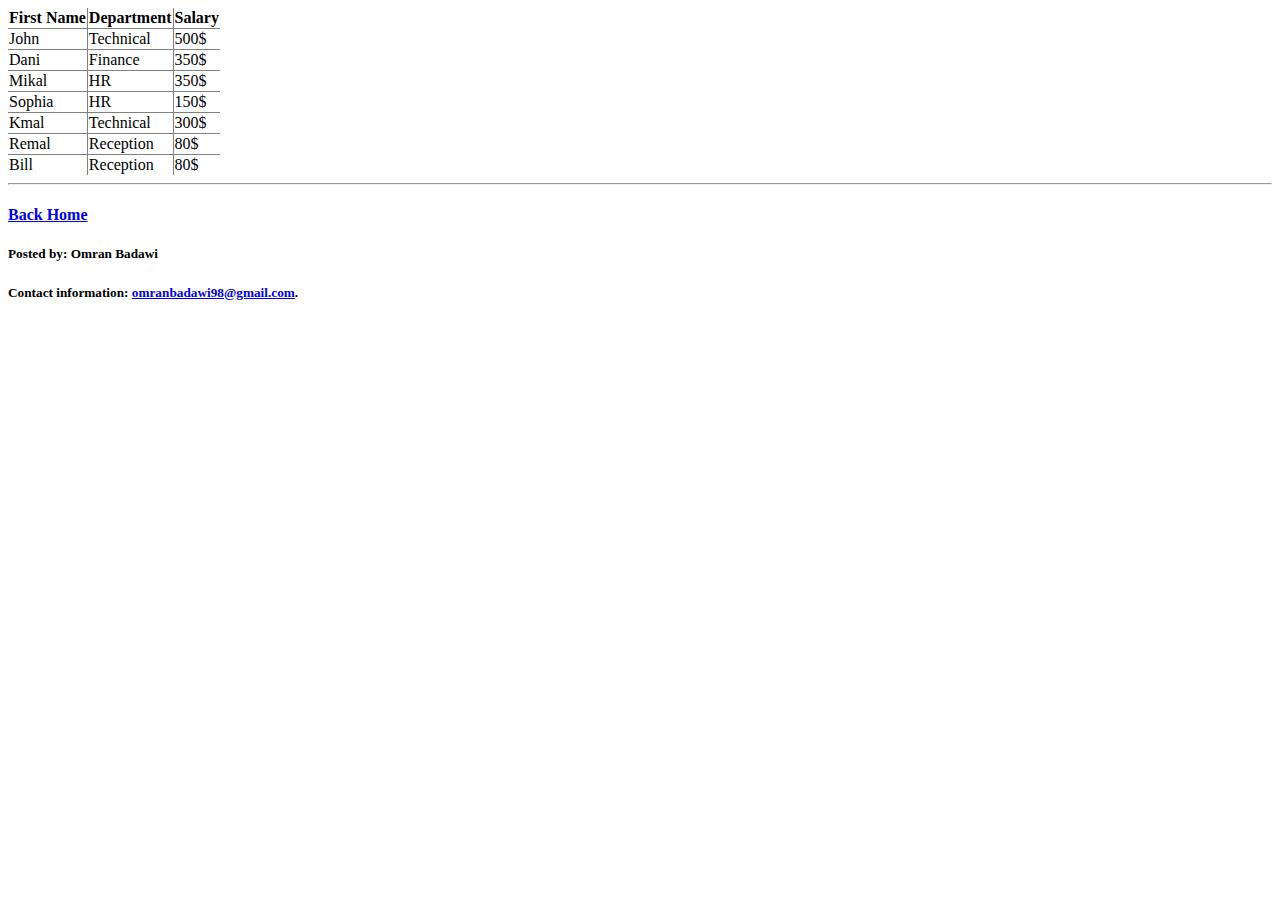
==== FirstPage.html @ d518d264 "Finish" ====
<!DOCTYPE html>
<html>
    <head>
        <title>Employees Table</title>
        <link rel="stylesheet" type="text/css" href="css/StyleFirst.css">
    </head>
    <body>
       
    	<table rules="all">
    		<tr>
    			<th>First Name</th>
    			<th>Department</th>
    			<th>Salary</th>
    		</tr>
    		<tr>
    			<td>John</td>
    			<td>Technical</td>
    			<td>500$</td>
    		</tr>
    		<tr>
    			<td>Dani</td>
    			<td>Finance</td>
    			<td>350$</td>
    		</tr>
    		<tr>
    			<td>Mikal</td>    			
    			<td>HR</td>
    			<td>350$</td>
    		</tr>
    		<tr>
    			<td>Sophia</td>
    			<td>HR</td>
    			<td>150$</td>
    		</tr>
    		<tr>
    			<td>Kmal</td>
    			<td>Technical</td>
    			<td>300$</td>
    		</tr>
    		<tr>
    			<td>Remal</td>
    			<td>Reception</td>
    			<td>80$</td>
    		</tr>
    		<tr>
    			<td>Bill</td>    			
    			<td>Reception</td>
    			<td>80$</td>
    		</tr>
    		
    	</table>
     <datalist></datalist>
        <hr id="hr-bottom">
        <footer>
             <h4><a href="index.html">Back Home</a></h4>
              <h5>Posted by: Omran Badawi</h5>
              <h5>Contact information: <a href="omranbadawi98@gmail.com">
              omranbadawi98@gmail.com</a>.</h5>
            </footer>
    </body>
</html>
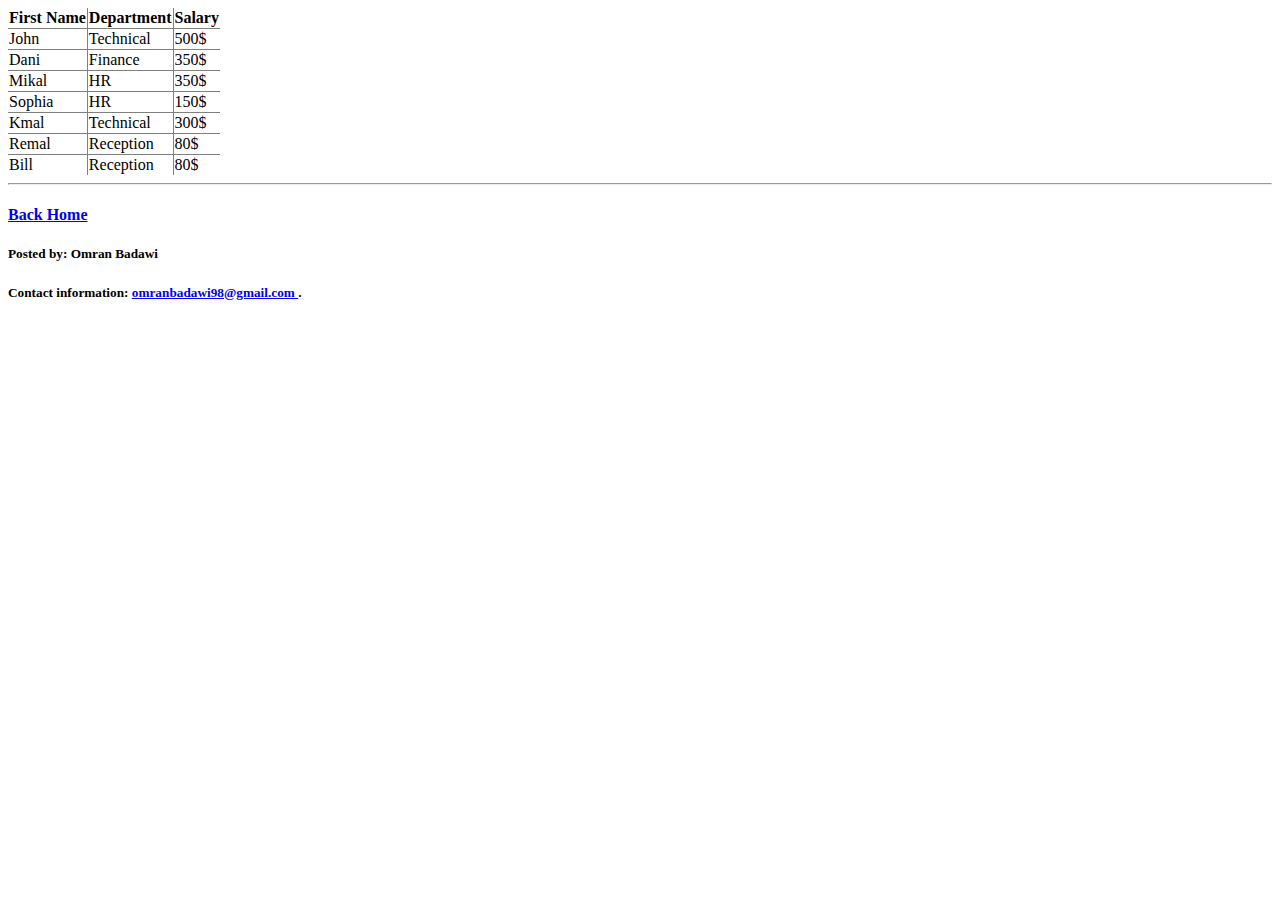
==== commit 66f9668e: "LastChanges" ====
--- a/FirstPage.html
+++ b/FirstPage.html
@@ -1,61 +1,126 @@
 <!DOCTYPE html>
 <html>
-    <head>
-        <title>Employees Table</title>
-        <link rel="stylesheet" type="text/css" href="css/StyleFirst.css">
-    </head>
-    <body>
-       
-    	<table rules="all">
-    		<tr>
-    			<th>First Name</th>
-    			<th>Department</th>
-    			<th>Salary</th>
-    		</tr>
-    		<tr>
-    			<td>John</td>
-    			<td>Technical</td>
-    			<td>500$</td>
-    		</tr>
-    		<tr>
-    			<td>Dani</td>
-    			<td>Finance</td>
-    			<td>350$</td>
-    		</tr>
-    		<tr>
-    			<td>Mikal</td>    			
-    			<td>HR</td>
-    			<td>350$</td>
-    		</tr>
-    		<tr>
-    			<td>Sophia</td>
-    			<td>HR</td>
-    			<td>150$</td>
-    		</tr>
-    		<tr>
-    			<td>Kmal</td>
-    			<td>Technical</td>
-    			<td>300$</td>
-    		</tr>
-    		<tr>
-    			<td>Remal</td>
-    			<td>Reception</td>
-    			<td>80$</td>
-    		</tr>
-    		<tr>
-    			<td>Bill</td>    			
-    			<td>Reception</td>
-    			<td>80$</td>
-    		</tr>
-    		
-    	</table>
-     <datalist></datalist>
+
+<head>
+    <title>
+        Employees Table
+    </title>
+    <link href="css/styleFirst.css" rel="stylesheet" type="text/css">
+    </link>
+</head>
+
+<body>
+    <table rules="all">
+        <tr>
+            <th>
+                First Name
+            </th>
+            <th>
+                Department
+            </th>
+            <th>
+                Salary
+            </th>
+        </tr>
+        <tr>
+            <td>
+                John
+            </td>
+            <td>
+                Technical
+            </td>
+            <td>
+                500$
+            </td>
+        </tr>
+        <tr>
+            <td>
+                Dani
+            </td>
+            <td>
+                Finance
+            </td>
+            <td>
+                350$
+            </td>
+        </tr>
+        <tr>
+            <td>
+                Mikal
+            </td>
+            <td>
+                HR
+            </td>
+            <td>
+                350$
+            </td>
+        </tr>
+        <tr>
+            <td>
+                Sophia
+            </td>
+            <td>
+                HR
+            </td>
+            <td>
+                150$
+            </td>
+        </tr>
+        <tr>
+            <td>
+                Kmal
+            </td>
+            <td>
+                Technical
+            </td>
+            <td>
+                300$
+            </td>
+        </tr>
+        <tr>
+            <td>
+                Remal
+            </td>
+            <td>
+                Reception
+            </td>
+            <td>
+                80$
+            </td>
+        </tr>
+        <tr>
+            <td>
+                Bill
+            </td>
+            <td>
+                Reception
+            </td>
+            <td>
+                80$
+            </td>
+        </tr>
+    </table>
+    <datalist>
+    </datalist>
+    <footer>
         <hr id="hr-bottom">
-        <footer>
-             <h4><a href="index.html">Back Home</a></h4>
-              <h5>Posted by: Omran Badawi</h5>
-              <h5>Contact information: <a href="omranbadawi98@gmail.com">
-              omranbadawi98@gmail.com</a>.</h5>
-            </footer>
-    </body>
+        <h4>
+            <a href="index.html">
+                Back Home
+            </a>
+        </h4>
+        <h5>
+            Posted by: Omran Badawi
+        </h5>
+        <h5>
+            Contact information:
+            <a href="omranbadawi98@gmail.com">
+                omranbadawi98@gmail.com
+            </a>
+            .
+        </h5>
+        </hr>
+    </footer>
+</body>
+
 </html>